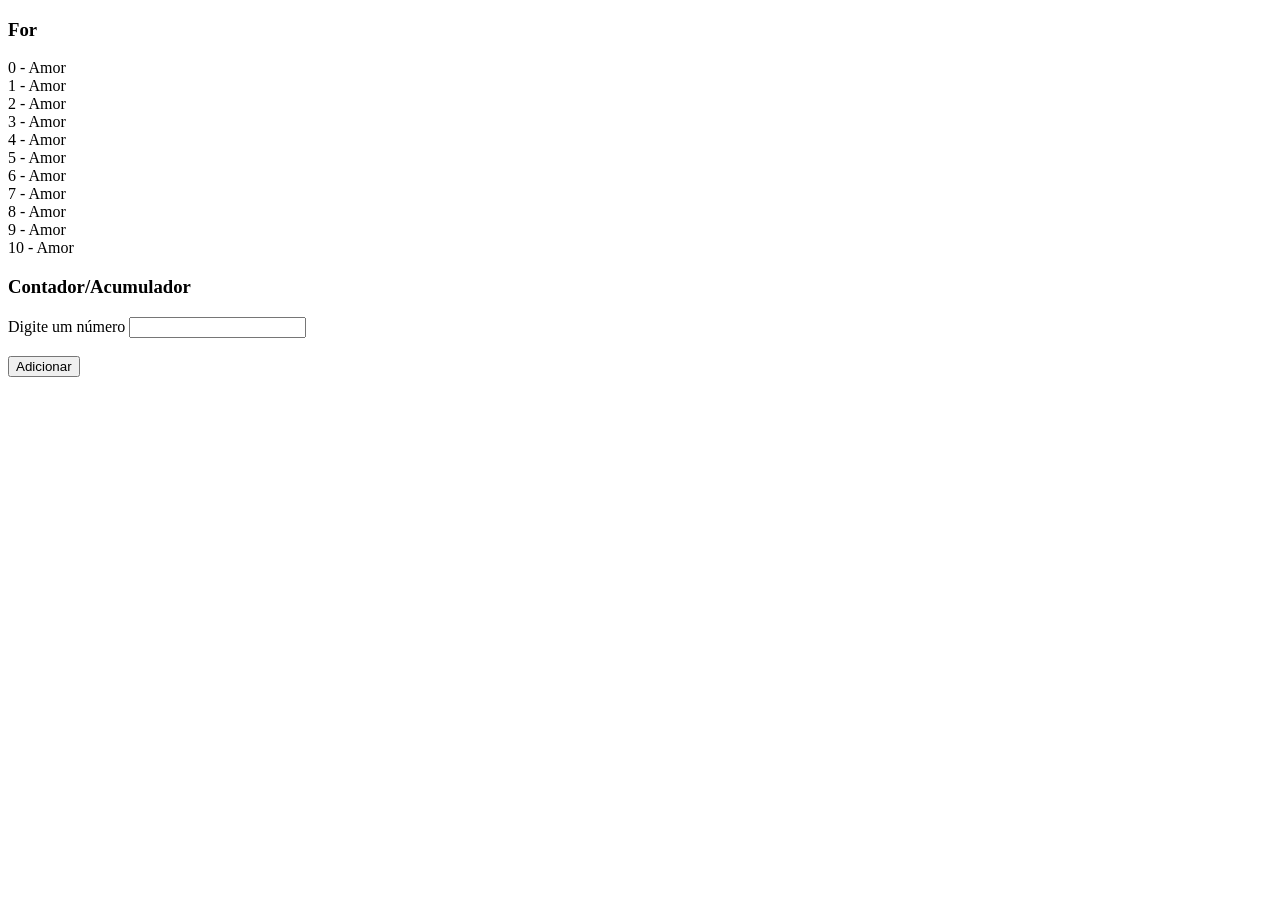
==== ativ2_questao01.html @ c1827e27 "Criado a estrutura do html" ====
<!DOCTYPE html>
<html lang="pt-br">
<head>
    <meta charset="UTF-8">
    <meta name="viewport" content="width=device-width, initial-scale=1.0">
    <title>Estrutura de repetições</title>

    <script src="js/scripts_repeticoes.js" defer></script>
</head>
<body>
    <div id = "geral">
        <h3>For </h3>

        <div id="div-for">

        </div>
        <h3>Contador/Acumulador</h3>

        <label for="num">Digite um número</label>
        <input type="text" name="num" id="num">
        <br>
        <br>
        <button id="btn-num">Adicionar</button>

        <div id="div-cont-acum">
            
        </div>

    </div>
    
</body>
</html>
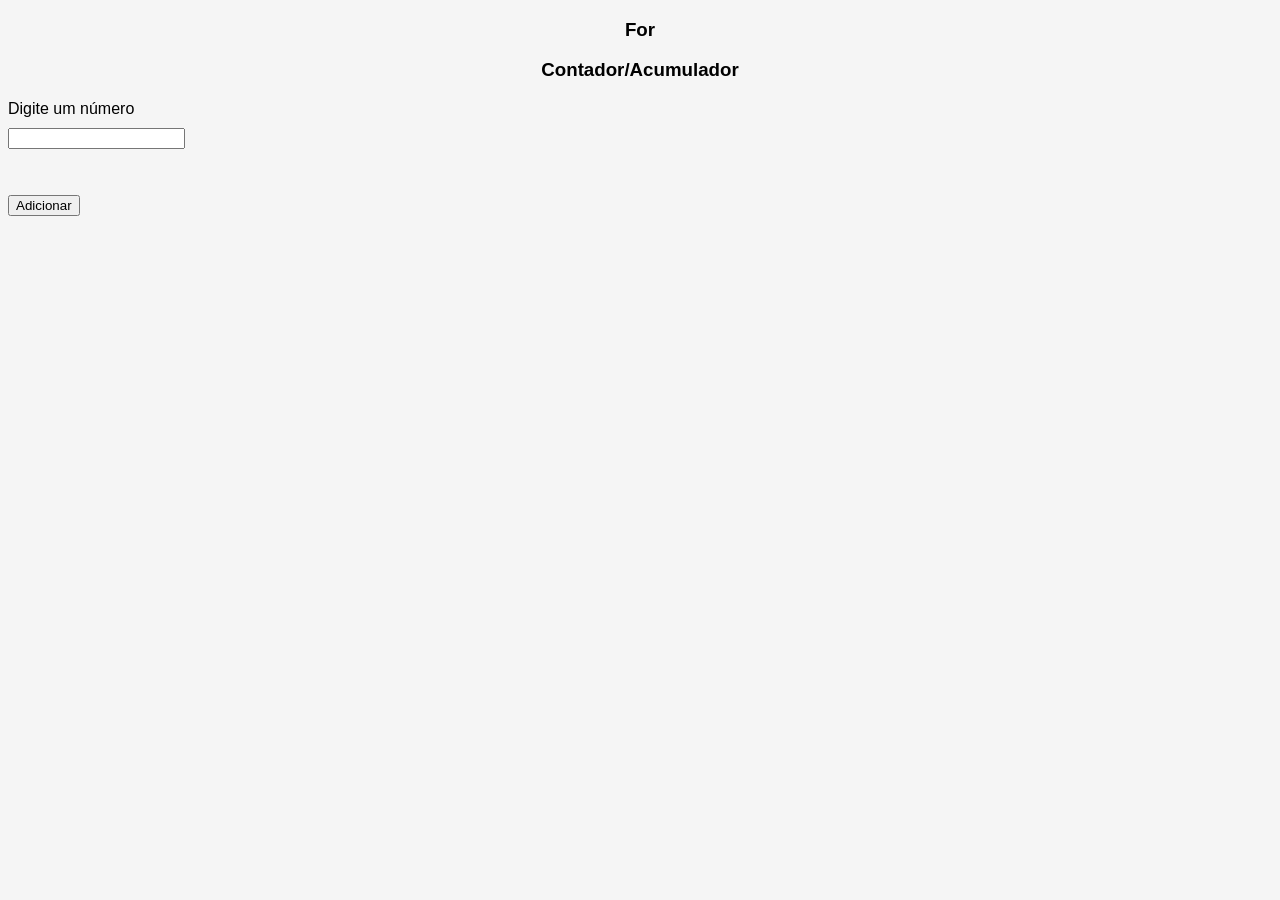
==== commit 685896b9: "Linkado com o css e adicionado o script" ====
--- a/ativ2_questao01.html
+++ b/ativ2_questao01.html
@@ -4,8 +4,9 @@
     <meta charset="UTF-8">
     <meta name="viewport" content="width=device-width, initial-scale=1.0">
     <title>Estrutura de repetições</title>
+    <link rel="stylesheet" href="css/style.css">
 
-    <script src="js/scripts_repeticoes.js" defer></script>
+    <script src="js/scripts_questao01.js" defer></script>
 </head>
 <body>
     <div id = "geral">
--- a/css/style.css
+++ b/css/style.css
@@ -0,0 +1,39 @@
+body{
+    font-family: Arial, sans-serif;
+    background-color: #f5f5f5;
+}
+
+h1{
+    color: navy;
+}
+
+h2{
+    color: green;
+}
+
+h1,h3{
+    text-align: center;
+}
+
+label, input{
+    display: block;
+    margin: 10px 0px;
+}
+
+#div-form{
+    background-color: #990d0d57;
+    width: 400px;
+    min-height: 350px;
+    margin: 20px auto;
+    padding: 20px;
+}
+
+#div-dados{
+    background-color: #ffffff;
+    width: 100%;
+    height: 100px;
+    margin: 20px 0px;
+    display: flex;
+    align-items: center;
+    justify-content: center;
+}
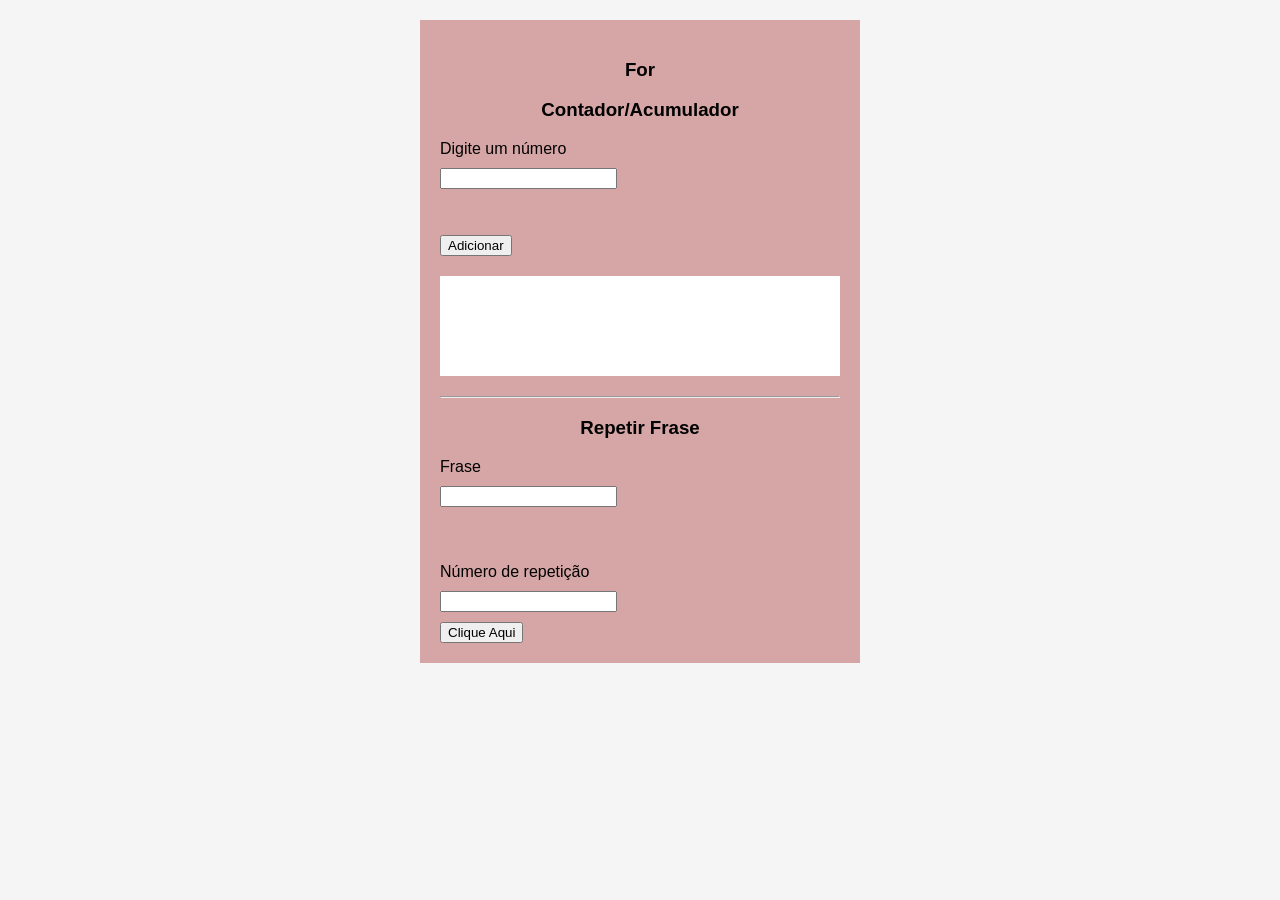
==== commit f24ad1b2: "Adicionado o Repitir frase no html" ====
--- a/ativ2_questao01.html
+++ b/ativ2_questao01.html
@@ -27,6 +27,21 @@
             
         </div>
 
+        <hr>
+
+        <h3>Repetir Frase</h3>
+
+        <label for="frase">Frase</label>
+        <input type="text" name="frase" id="frase">
+        <br>
+        <br>
+        <label for="num-repeticao">Número de repetição</label>
+        <input type="text" name="num-repeticao" id="num-repeticao">
+
+        <button id="btn-frase">Clique Aqui</button>
+
+        <div id="div-frase"></div>
+
     </div>
     
 </body>
--- a/css/style.css
+++ b/css/style.css
@@ -20,7 +20,7 @@
     margin: 10px 0px;
 }
 
-#div-form{
+#geral{
     background-color: #990d0d57;
     width: 400px;
     min-height: 350px;
@@ -28,7 +28,7 @@
     padding: 20px;
 }
 
-#div-dados{
+#div-cont-acum{
     background-color: #ffffff;
     width: 100%;
     height: 100px;
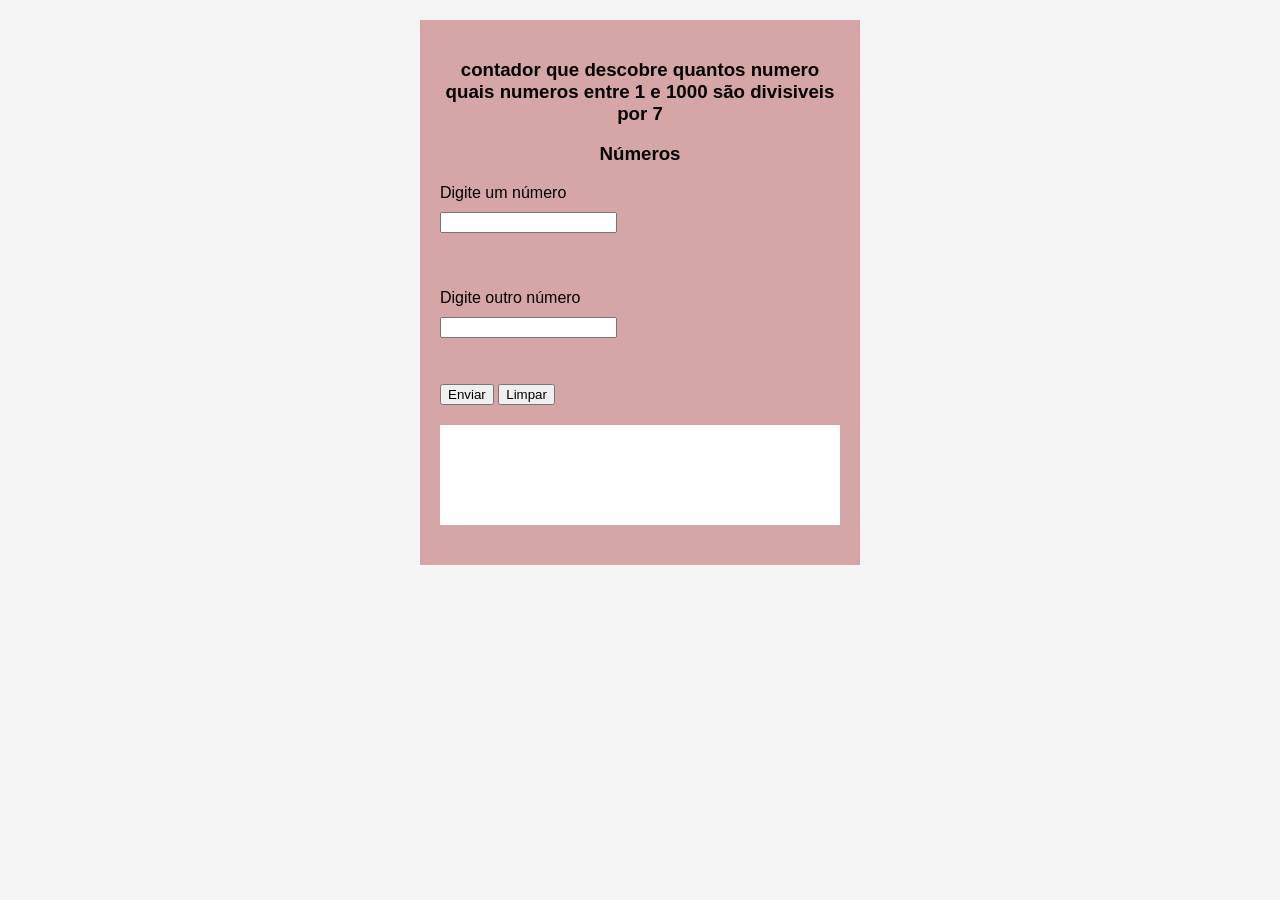
==== commit a0b33597: "Html da ativ2_questão 01 por enquanto" ====
--- a/ativ2_questao01.html
+++ b/ativ2_questao01.html
@@ -10,37 +10,30 @@
 </head>
 <body>
     <div id = "geral">
-        <h3>For </h3>
+        <h3>contador que descobre quantos numero quais numeros entre 1 e 1000 são divisiveis por 7 </h3>
 
         <div id="div-for">
 
         </div>
-        <h3>Contador/Acumulador</h3>
+        <h3>Números</h3>
 
         <label for="num">Digite um número</label>
         <input type="text" name="num" id="num">
         <br>
         <br>
-        <button id="btn-num">Adicionar</button>
+
+        <label for="num2">Digite outro número</label>
+        <input type="text" name="num2" id="num2">
+        <br>
+        <br>
+        <button type="submit">Enviar</button>
+        <button type="reset">Limpar</button>
 
         <div id="div-cont-acum">
             
         </div>
 
-        <hr>
-
-        <h3>Repetir Frase</h3>
-
-        <label for="frase">Frase</label>
-        <input type="text" name="frase" id="frase">
-        <br>
-        <br>
-        <label for="num-repeticao">Número de repetição</label>
-        <input type="text" name="num-repeticao" id="num-repeticao">
-
-        <button id="btn-frase">Clique Aqui</button>
-
-        <div id="div-frase"></div>
+        
 
     </div>
     
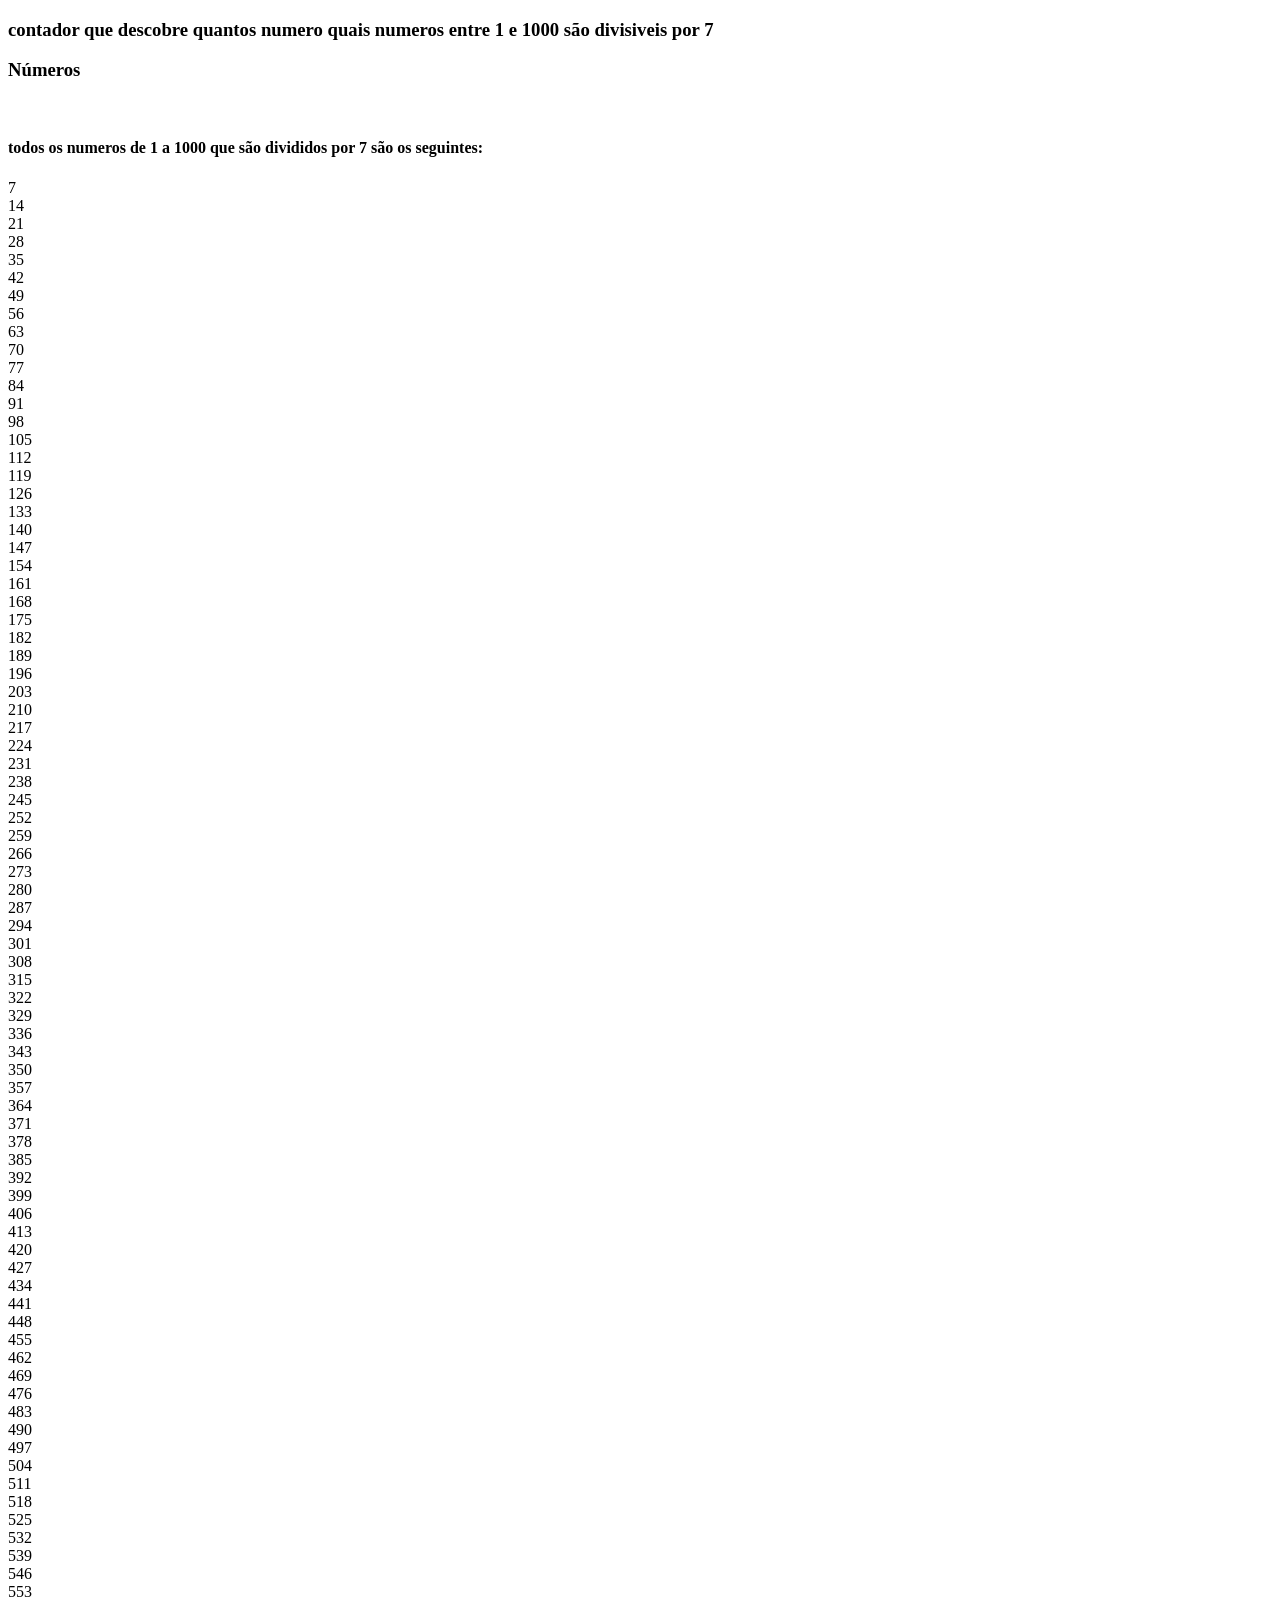
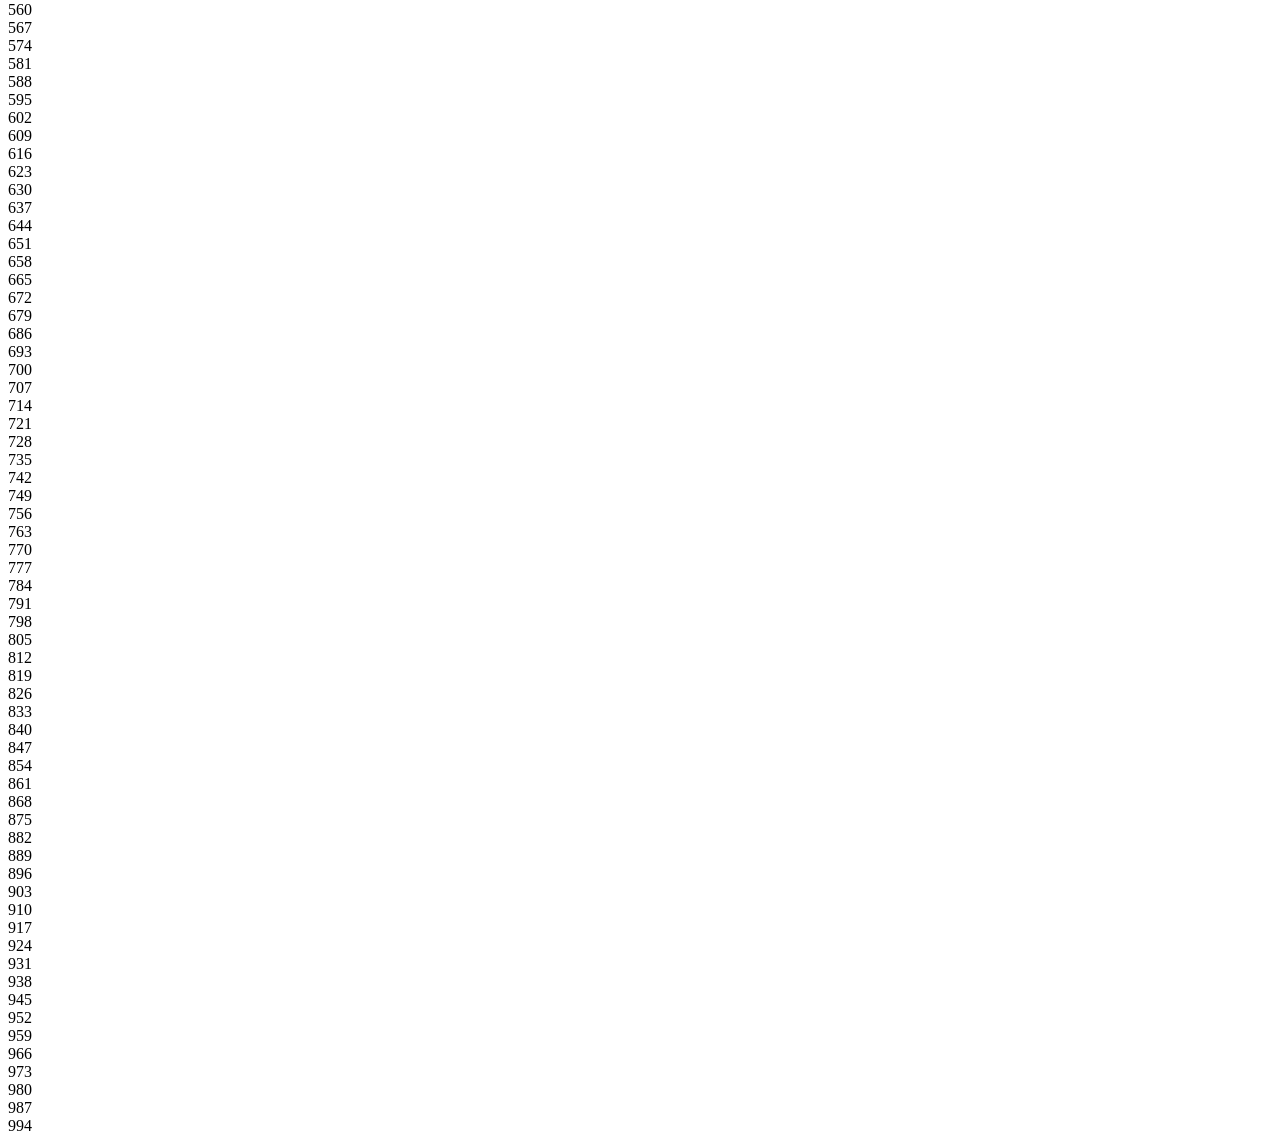
==== commit 601d5182: "Atividade 02 questão01 quase pronta" ====
--- a/ativ2_questao01.html
+++ b/ativ2_questao01.html
@@ -4,7 +4,6 @@
     <meta charset="UTF-8">
     <meta name="viewport" content="width=device-width, initial-scale=1.0">
     <title>Estrutura de repetições</title>
-    <link rel="stylesheet" href="css/style.css">
 
     <script src="js/scripts_questao01.js" defer></script>
 </head>
@@ -16,19 +15,8 @@
 
         </div>
         <h3>Números</h3>
-
-        <label for="num">Digite um número</label>
-        <input type="text" name="num" id="num">
-        <br>
-        <br>
-
-        <label for="num2">Digite outro número</label>
-        <input type="text" name="num2" id="num2">
-        <br>
-        <br>
-        <button type="submit">Enviar</button>
-        <button type="reset">Limpar</button>
-
+          <br>
+          <h4>todos os numeros de 1 a 1000 que são divididos por 7 são os seguintes:</h4>
         <div id="div-cont-acum">
             
         </div>
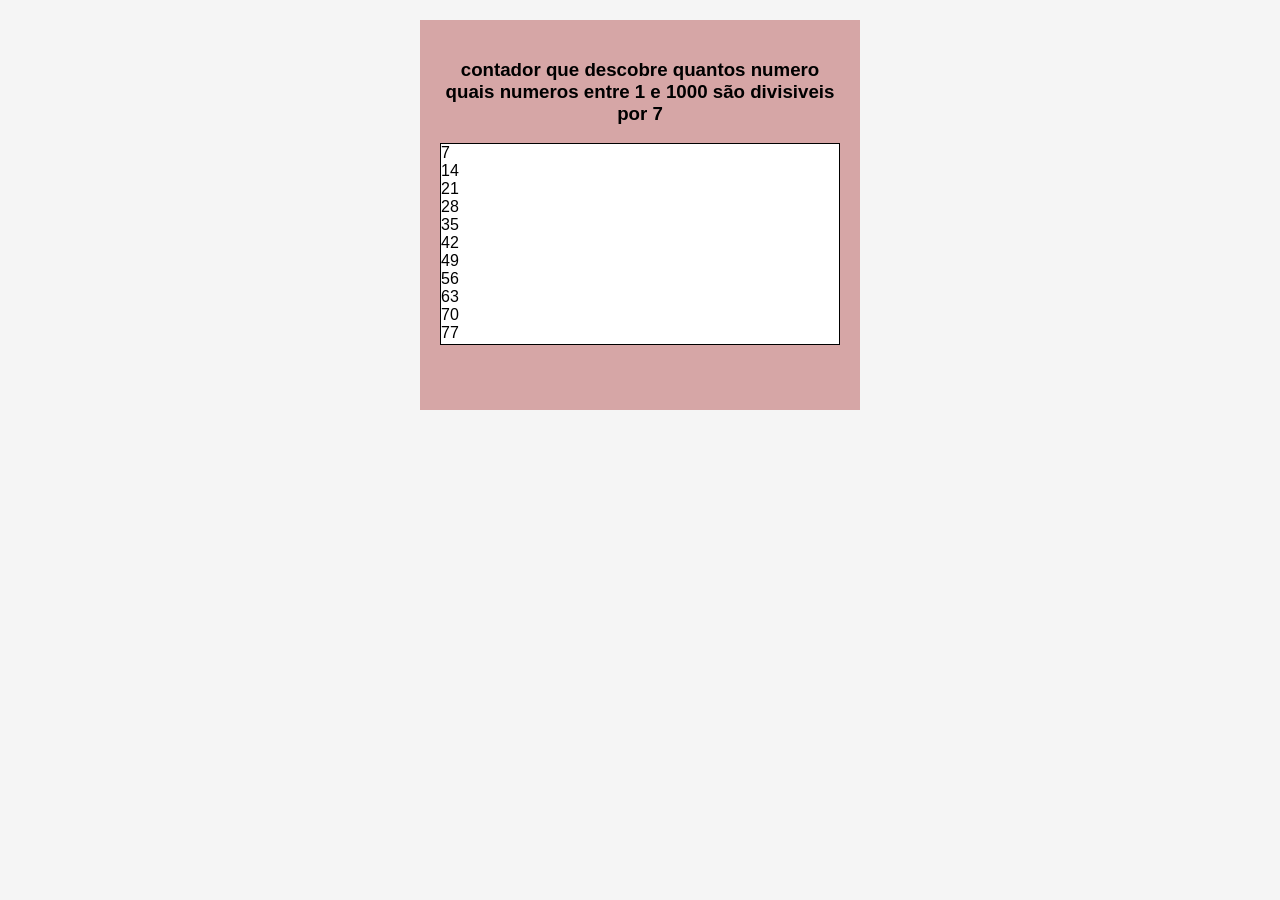
==== commit 1d1efce9: "Atividade 02 questão 01 finalizada" ====
--- a/ativ2_questao01.html
+++ b/ativ2_questao01.html
@@ -4,6 +4,7 @@
     <meta charset="UTF-8">
     <meta name="viewport" content="width=device-width, initial-scale=1.0">
     <title>Estrutura de repetições</title>
+    <link rel="stylesheet" href="css/style.css">
 
     <script src="js/scripts_questao01.js" defer></script>
 </head>
@@ -14,13 +15,6 @@
         <div id="div-for">
 
         </div>
-        <h3>Números</h3>
-          <br>
-          <h4>todos os numeros de 1 a 1000 que são divididos por 7 são os seguintes:</h4>
-        <div id="div-cont-acum">
-            
-        </div>
-
         
 
     </div>
--- a/css/style.css
+++ b/css/style.css
@@ -0,0 +1,47 @@
+body{
+    font-family: Arial, sans-serif;
+    background-color: #f5f5f5;
+}
+
+h1{
+    color: navy;
+}
+
+h2{
+    color: green;
+}
+
+h1,h3{
+    text-align: center;
+}
+
+label, input{
+    display: block;
+    margin: 10px 0px;
+}
+
+#geral{
+    background-color: #990d0d57;
+    width: 400px;
+    min-height: 350px;
+    margin: 20px auto;
+    padding: 20px;
+}
+
+#div-cont-acum{
+    background-color: #ffffff;
+    width: 100%;
+    height: 100px;
+    margin: 20px 0px;
+    display: flex;
+    align-items: center;
+    justify-content: center;
+}
+
+#div-for{
+    height: 200px;
+    overflow-y: auto;
+    border: 1px solid #000;
+    background-color: white;
+    margin-bottom: 20px;
+}
